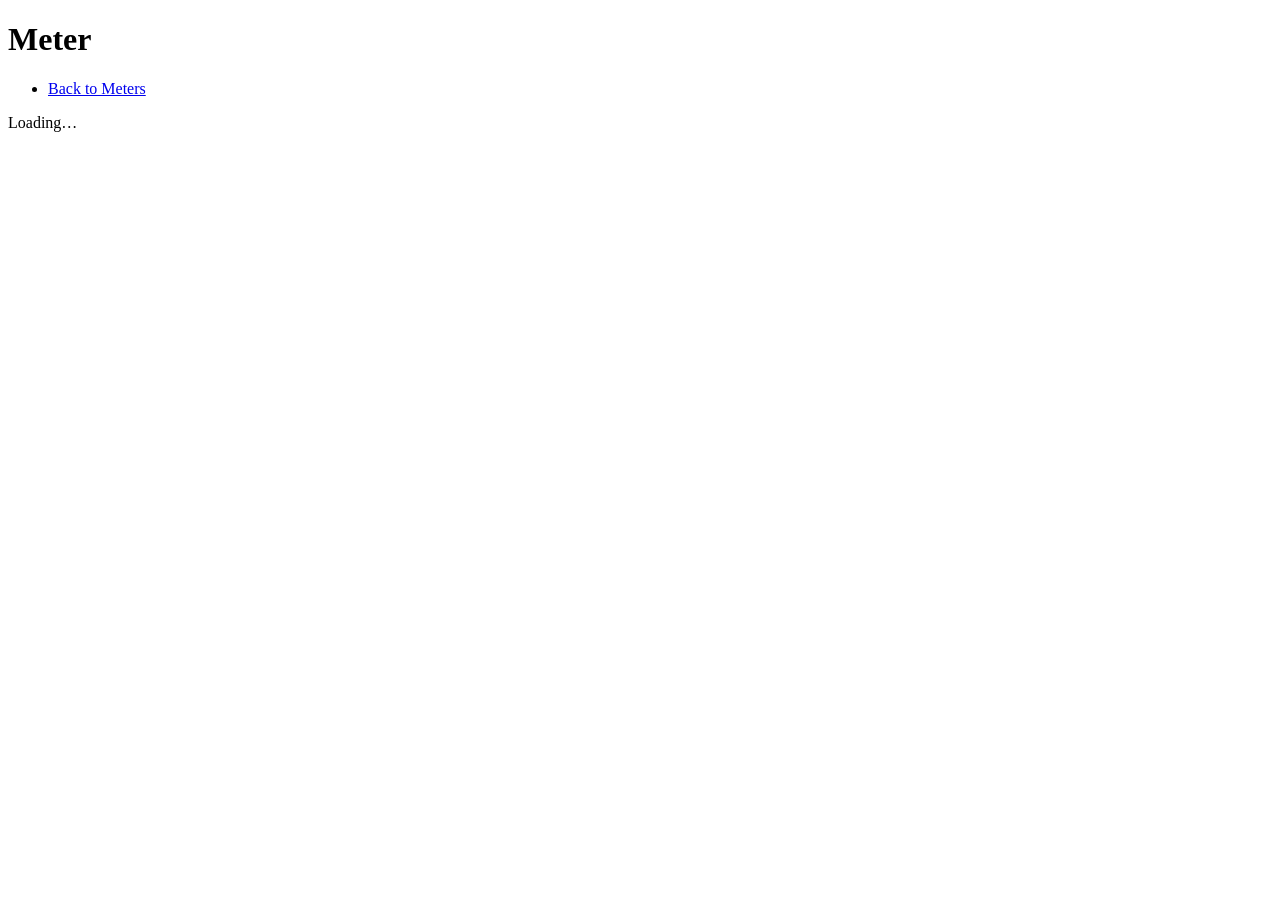
==== site/pages/meter.html @ c69f433f "feat(site-frontend): add site demo UI and DB seeder" ====
<!doctype html>
<html lang="en">
<head>
  <meta charset="utf-8"/>
  <meta name="viewport" content="width=device-width, initial-scale=1"/>
  <title>SmartEnergy — Meter</title>
  <link rel="icon" href="/favicon.svg" type="image/svg+xml"/>
  <link rel="stylesheet" href="/assets/css/style.css"/>
  <script defer src="/assets/config.js"></script>
  <script defer src="/assets/js/api.js"></script>
</head>
<body>
  <div class="topbar">
    <h1>Meter</h1>
    <ul class="nav">
      <li><a href="/pages/meters.html">Back to Meters</a></li>
    </ul>
  </div>

  <div class="container" id="meter-detail">
    Loading…
  </div>
</body>
</html>
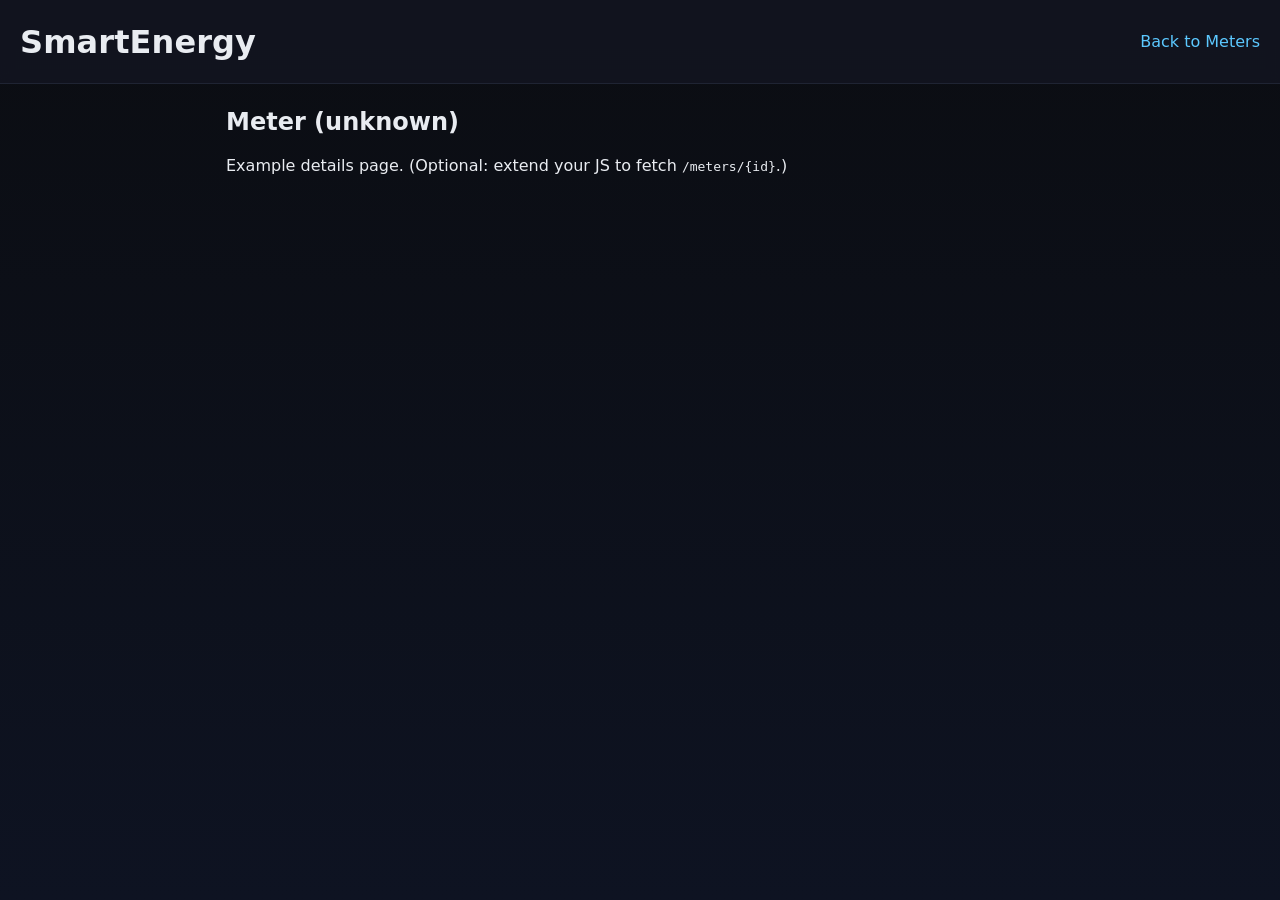
==== commit 6982c329: "fix: deployed site routing" ====
--- a/site/pages/meter.html
+++ b/site/pages/meter.html
@@ -1,24 +1,37 @@
 <!doctype html>
 <html lang="en">
 <head>
-  <meta charset="utf-8"/>
-  <meta name="viewport" content="width=device-width, initial-scale=1"/>
-  <title>SmartEnergy — Meter</title>
-  <link rel="icon" href="/favicon.svg" type="image/svg+xml"/>
-  <link rel="stylesheet" href="/assets/css/style.css"/>
-  <script defer src="/assets/config.js"></script>
-  <script defer src="/assets/js/api.js"></script>
+  <meta charset="utf-8" />
+  <title>SmartEnergy – Meter</title>
+
+  <!-- Resolve all relative URLs under /site -->
+  <base href="/site/">
+
+  <meta name="viewport" content="width=device-width, initial-scale=1" />
+  <link rel="icon" href="favicon.svg" />
+  <link rel="stylesheet" href="assets/css/style.css" />
+
+  <script src="assets/config.js"></script>
+  <script>
+    // Minimal inline script: show the meter id from the querystring
+    window.addEventListener("DOMContentLoaded", () => {
+      const p = new URLSearchParams(window.location.search);
+      const id = p.get("id") || "(unknown)";
+      document.getElementById("meter-id").textContent = id;
+    });
+  </script>
 </head>
 <body>
   <div class="topbar">
-    <h1>Meter</h1>
+    <h1>SmartEnergy</h1>
     <ul class="nav">
-      <li><a href="/pages/meters.html">Back to Meters</a></li>
+      <li><a href="pages/meters.html">Back to Meters</a></li>
     </ul>
   </div>
 
-  <div class="container" id="meter-detail">
-    Loading…
+  <div class="container">
+    <h2>Meter <span id="meter-id"></span></h2>
+    <p class="muted">Example details page. (Optional: extend your JS to fetch <code>/meters/{id}</code>.)</p>
   </div>
 </body>
 </html>
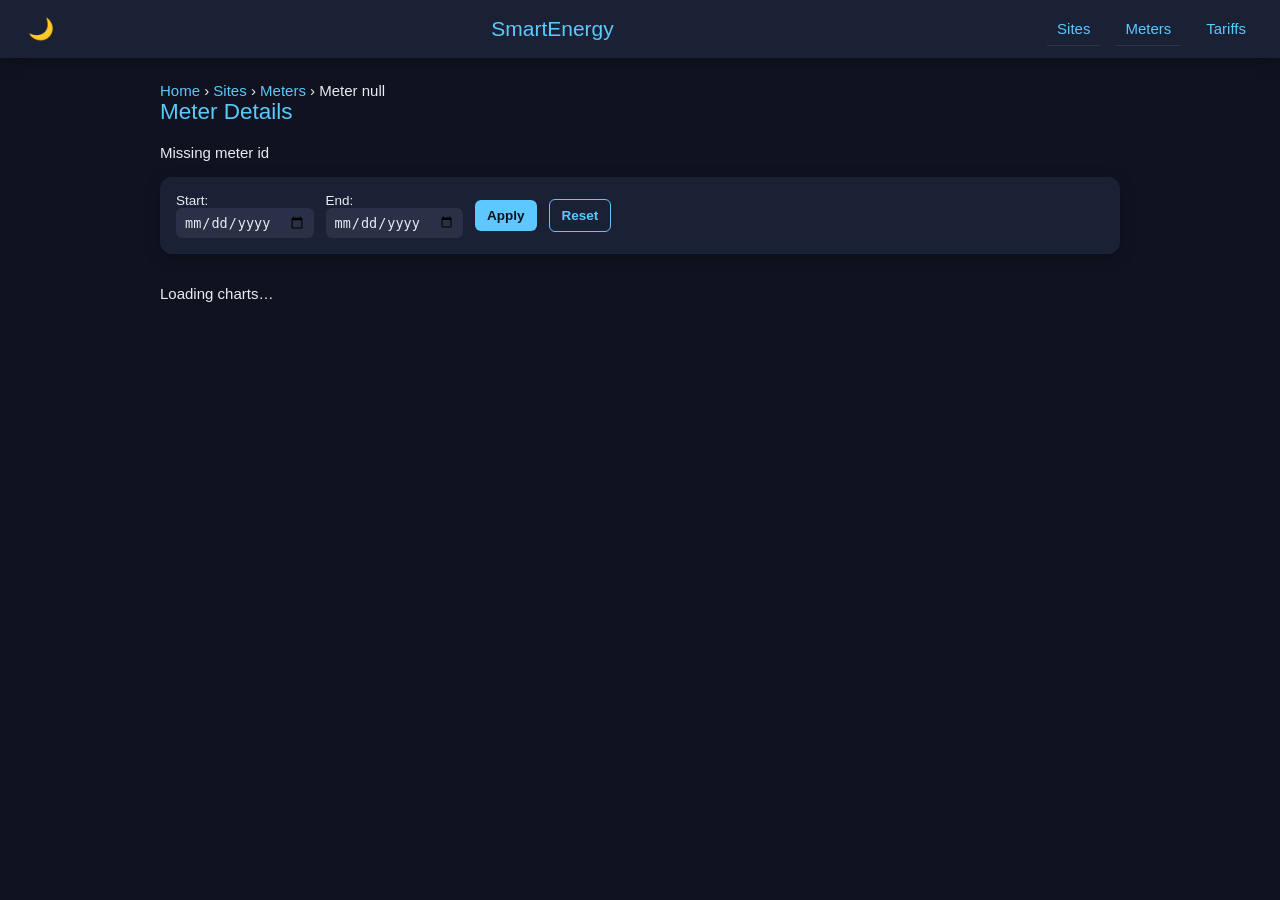
==== commit fa10fdac: "feat: phase 2.1 frontend & api upgrade" ====
--- a/site/pages/meter.html
+++ b/site/pages/meter.html
@@ -2,36 +2,51 @@
 <html lang="en">
 <head>
   <meta charset="utf-8" />
-  <title>SmartEnergy – Meter</title>
-
-  <!-- Resolve all relative URLs under /site -->
+  <title>SmartEnergy – Meter Detail</title>
   <base href="/site/">
-
-  <meta name="viewport" content="width=device-width, initial-scale=1" />
-  <link rel="icon" href="favicon.svg" />
-  <link rel="stylesheet" href="assets/css/style.css" />
-
-  <script src="assets/config.js"></script>
-  <script>
-    // Minimal inline script: show the meter id from the querystring
-    window.addEventListener("DOMContentLoaded", () => {
-      const p = new URLSearchParams(window.location.search);
-      const id = p.get("id") || "(unknown)";
-      document.getElementById("meter-id").textContent = id;
-    });
-  </script>
+  <link rel="stylesheet" href="/site/assets/css/style.css" />
+  <script src="/site/assets/config.js"></script>
+  <script src="/site/assets/js/api.js" defer></script>
+  <script src="/site/assets/vendor/chart.min.js"></script>
+  <script src="/site/assets/vendor/chartjs-adapter-date-fns.bundle.min.js"></script>
+  <script src="/site/assets/js/charts.js"></script>
+  <script src="/site/assets/js/components/breadcrumb.js"></script>
+  <script src="/site/assets/js/pages/meter.js" defer></script>
 </head>
 <body>
   <div class="topbar">
-    <h1>SmartEnergy</h1>
+    <button id="theme-toggle" class="theme-btn">🌙</button>
+    <h1><a href="/site/">SmartEnergy</a></h1>
     <ul class="nav">
-      <li><a href="pages/meters.html">Back to Meters</a></li>
+      <li><a href="/site/pages/sites.html">Sites</a></li>
+      <li><a href="/site/pages/meters.html">Meters</a></li>
+      <li><a href="/site/pages/tariffs.html">Tariffs</a></li>
     </ul>
   </div>
 
   <div class="container">
-    <h2>Meter <span id="meter-id"></span></h2>
-    <p class="muted">Example details page. (Optional: extend your JS to fetch <code>/meters/{id}</code>.)</p>
+    <nav id="breadcrumb"></nav>
+
+    <h2>Meter Details</h2>
+    <div id="meter-detail"><p>Loading meter info…</p></div>
+
+    <!-- 🔹 Date Range Controls -->
+    <div class="date-range-controls card">
+      <label>
+        Start:
+        <input type="date" id="startDate" />
+      </label>
+      <label>
+        End:
+        <input type="date" id="endDate" />
+      </label>
+      <button id="applyRange">Apply</button>
+      <button id="resetRange" class="secondary-btn">Reset</button>
+    </div>
+
+    <section id="energy-charts">
+      <p>Loading charts…</p>
+    </section>
   </div>
 </body>
 </html>
--- a/site/assets/css/style.css
+++ b/site/assets/css/style.css
@@ -0,0 +1,424 @@
+/* --- SmartEnergy Frontend Theme --- */
+
+:root {
+  --bg: #0f1320;
+  --card-bg: #1b2134;
+  --text: #e8ecf3;
+  --accent: #5cc8ff;
+  --accent2: #ffe15c;
+  --error: #ff6b6b;
+  --mock: #9ca3af;
+  --radius: 12px;
+  --shadow: 0 4px 16px rgba(0, 0, 0, 0.25);
+  --transition: 0.2s ease-in-out;
+  --max-width: 960px;
+  font-family: "Inter", "Segoe UI", Roboto, sans-serif;
+}
+
+/* --- Light/Dark Theme --- */
+:root[data-theme='light'] {
+  --bg: #f8fafc;
+  --card-bg: #ffffff;
+  --text: #111827;
+  --accent: #007aff;
+  --accent2: #ff9500;
+  --error: #e11d48;
+  --mock: #9ca3af;
+}
+
+:root[data-theme='dark'] {
+  --bg: #0f1320;
+  --card-bg: #1b2134;
+  --text: #e8ecf3;
+  --accent: #5cc8ff;
+  --accent2: #ffe15c;
+  --error: #ff6b6b;
+  --mock: #9ca3af;
+}
+
+/* --- Base --- */
+
+html, body {
+  margin: 0;
+  padding: 0;
+  background: var(--bg);
+  color: var(--text);
+  font-size: 15px;
+  min-height: 100%;
+}
+
+h1, h2, h3 {
+  font-weight: 500;
+  color: var(--accent);
+  margin-top: 0;
+}
+
+a {
+  color: var(--accent);
+  text-decoration: none;
+  transition: color var(--transition);
+}
+
+a:hover {
+  color: var(--accent2);
+}
+
+/* --- Layout --- */
+
+.topbar {
+  display: grid;
+  grid-template-columns: auto 1fr auto;
+  align-items: center;
+  background: var(--card-bg);
+  padding: 12px 24px;
+  box-shadow: var(--shadow);
+  position: sticky;
+  top: 0;
+  z-index: 10;
+}
+
+.topbar h1 {
+  justify-self: center;
+  margin: 0;
+  font-size: 1.4rem;
+  text-align: center;
+}
+
+.topbar h1 a {
+  color: var(--accent);
+  text-decoration: none;
+  transition: color var(--transition);
+}
+
+.topbar h1 a:hover {
+  color: var(--accent2);
+}
+
+.nav {
+  list-style: none;
+  display: flex;
+  gap: 1rem;
+  margin: 0;
+  padding: 0;
+  justify-self: end;
+}
+
+.nav a {
+  padding: 6px 10px;
+  border-radius: 8px;
+}
+
+.nav a:hover {
+  background: rgba(255, 255, 255, 0.08);
+}
+
+.container {
+  max-width: var(--max-width);
+  margin: 24px auto;
+  padding: 0 16px;
+}
+
+/* --- Theme Toggle Button --- */
+
+.theme-btn {
+  justify-self: start;
+  background: none;
+  border: none;
+  color: var(--accent);
+  font-size: 1.4rem;
+  cursor: pointer;
+  transition: color var(--transition);
+  padding: 4px;
+}
+
+.theme-btn:hover {
+  color: var(--accent2);
+}
+
+/* --- Cards --- */
+
+.card {
+  background: var(--card-bg);
+  border-radius: var(--radius);
+  box-shadow: var(--shadow);
+  padding: 16px;
+  margin-top: 16px;
+}
+
+.card .k {
+  font-weight: 600;
+  color: var(--accent2);
+}
+
+.card .v {
+  color: var(--text);
+  margin-bottom: 8px;
+}
+
+/* --- Lists --- */
+
+ul {
+  list-style: none;
+  padding: 0;
+  margin: 0;
+}
+
+li {
+  padding: 8px 0;
+  border-bottom: 1px solid rgba(255, 255, 255, 0.08);
+}
+
+li:last-child {
+  border-bottom: none;
+}
+
+.meter-row a {
+  display: inline-block;
+  padding: 6px 8px;
+  border-radius: 6px;
+  transition: background var(--transition);
+}
+
+.meter-row a:hover {
+  background: rgba(255, 255, 255, 0.08);
+}
+
+/* --- Badges --- */
+
+.badge {
+  display: inline-block;
+  padding: 4px 8px;
+  border-radius: 8px;
+  font-size: 0.85em;
+  font-weight: 500;
+  color: var(--bg);
+  background: var(--mock);
+  margin-right: 6px;
+}
+
+.badge-live {
+  background: var(--accent);
+  color: var(--bg);
+}
+
+.badge-error {
+  background: var(--error);
+  color: var(--bg);
+}
+
+.badge-mock {
+  background: var(--mock);
+  color: var(--bg);
+}
+
+/* --- Input Group --- */
+
+.input-group {
+  display: flex;
+  align-items: center;
+  margin-top: 12px;
+  gap: 8px;
+}
+
+input, button {
+  padding: 8px 12px;
+  border-radius: 6px;
+  border: none;
+  outline: none;
+  font-size: 0.9rem;
+}
+
+input {
+  flex: 1;
+  background: #2a3045;
+  color: var(--text);
+}
+
+button {
+  background: var(--accent);
+  color: var(--bg);
+  font-weight: 600;
+  cursor: pointer;
+  transition: background var(--transition);
+}
+
+button:hover {
+  background: var(--accent2);
+}
+
+/* --- Charts --- */
+
+canvas {
+  background: var(--card-bg);
+  border-radius: var(--radius);
+  box-shadow: var(--shadow);
+  padding: 8px;
+  margin-top: 16px;
+}
+
+section#energy-charts {
+  padding: 16px 0;
+}
+
+/* --- Breadcrumb --- */
+.breadcrumb {
+  margin-bottom: 12px;
+  font-size: 0.9rem;
+  color: var(--mock);
+}
+.breadcrumb a {
+  color: var(--accent);
+}
+.breadcrumb span {
+  color: var(--text);
+}
+
+/* --- Energy Charts --- */
+#energy-charts {
+  position: relative;
+  height: 400px;
+}
+
+@media (max-width: 720px) {
+  #energy-charts {
+    height: 300px;
+  }
+}
+
+/* --- Responsive --- */
+@media (max-width: 720px) {
+  .topbar {
+    grid-template-columns: 1fr;
+    gap: 8px;
+    text-align: center;
+  }
+
+  .theme-btn {
+    justify-self: center;
+  }
+
+  .nav {
+    justify-content: center;
+    flex-wrap: wrap;
+    gap: 0.5rem;
+  }
+
+  h1 {
+    font-size: 1.2rem;
+  }
+}
+
+/* --- Tariffs Page --- */
+
+#tariffs-container {
+  margin-top: 20px;
+}
+
+.tariff-row {
+  display: flex;
+  flex-direction: column;
+  padding: 12px 0;
+  border-bottom: 1px solid rgba(255, 255, 255, 0.08);
+}
+
+.tariff-row:last-child {
+  border-bottom: none;
+}
+
+.tariff-name {
+  font-weight: 600;
+  color: var(--accent2);
+  font-size: 1rem;
+  margin-bottom: 4px;
+}
+
+.tariff-meta {
+  font-size: 0.9rem;
+  color: var(--text);
+  display: flex;
+  justify-content: space-between;
+  flex-wrap: wrap;
+}
+
+.tariff-meta .price {
+  font-weight: 500;
+  color: var(--accent);
+}
+
+.tariff-meta .site {
+  color: var(--mock);
+}
+
+/* --- Date Range Controls --- */
+.date-range-controls {
+  display: flex;
+  flex-wrap: wrap;
+  gap: 12px;
+  align-items: center;
+  margin-top: 16px;
+}
+.date-range-controls label {
+  display: flex;
+  flex-direction: column;
+  font-size: 0.9rem;
+  color: var(--text);
+}
+.date-range-controls input[type="date"] {
+  background: #2a3045;
+  border: none;
+  color: var(--text);
+  padding: 6px 8px;
+  border-radius: 6px;
+}
+.date-range-controls button.secondary-btn {
+  background: var(--card-bg);
+  border: 1px solid var(--accent);
+  color: var(--accent);
+}
+.date-range-controls button.secondary-btn:hover {
+  background: var(--accent);
+  color: var(--bg);
+}
+
+/* --- Dashboard Summary Cards --- */
+#summary-cards {
+  display: grid;
+  grid-template-columns: repeat(auto-fit, minmax(200px, 1fr));
+  gap: 16px;
+  margin-top: 24px;
+}
+
+.summary-card {
+  background: var(--card-bg);
+  border-radius: var(--radius);
+  box-shadow: var(--shadow);
+  padding: 16px;
+  text-align: center;
+  transition: transform 0.2s var(--transition);
+}
+.summary-card:hover {
+  transform: translateY(-4px);
+}
+
+.summary-card .k {
+  font-size: 0.9rem;
+  color: var(--accent2);
+  margin-bottom: 4px;
+}
+.summary-card .v {
+  font-size: 1.5rem;
+  font-weight: 600;
+}
+
+.btn-primary {
+  display: inline-block;
+  padding: 10px 18px;
+  background: var(--accent);
+  color: var(--bg);
+  border-radius: 8px;
+  font-weight: 600;
+  transition: background var(--transition);
+}
+.btn-primary:hover {
+  background: var(--accent2);
+}
